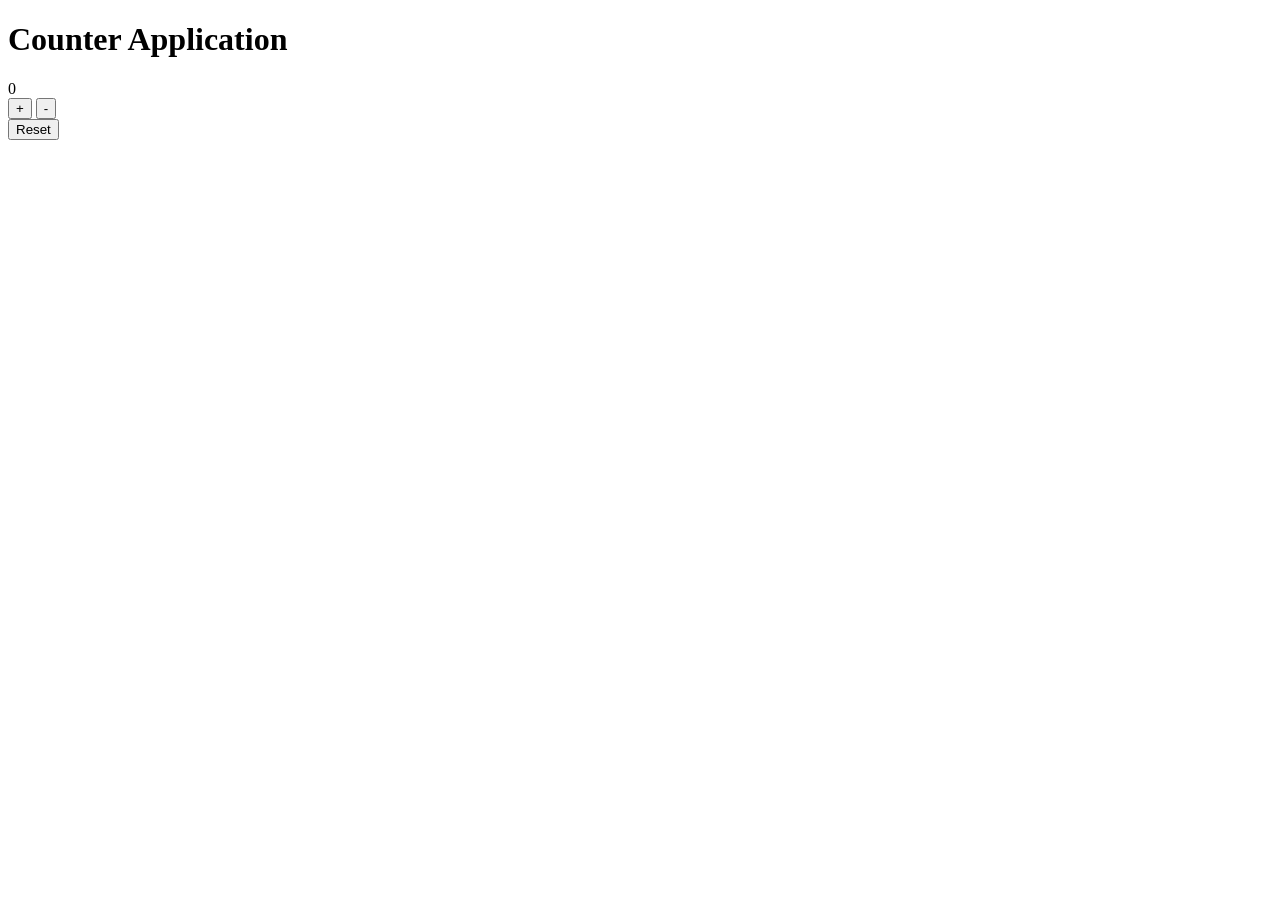
==== 4. Counter Application/index.html @ 2f84b3b9 "initial commit" ====
<!DOCTYPE html>
<html lang="en">

<head>
    <meta charset="UTF-8">
    <meta name="viewport" content="width=device-width, initial-scale=1.0">
    <title>Counter Application</title>
    <link rel="stylesheet" href="style.css">
</head>

<body>
    <div class="container-card">
        <h1>Counter Application</h1>
        <div class="counter-display" id="counterDisplay">0</div>

        <div class="button-container">
            <button id="increamentBtn" class="blue-btn">+</button>
            <button id="decreamentBtn" class="blue-btn">-</button>
        </div>

        <button id="resetBtn">Reset</button>

    </div>
</body>

</html>
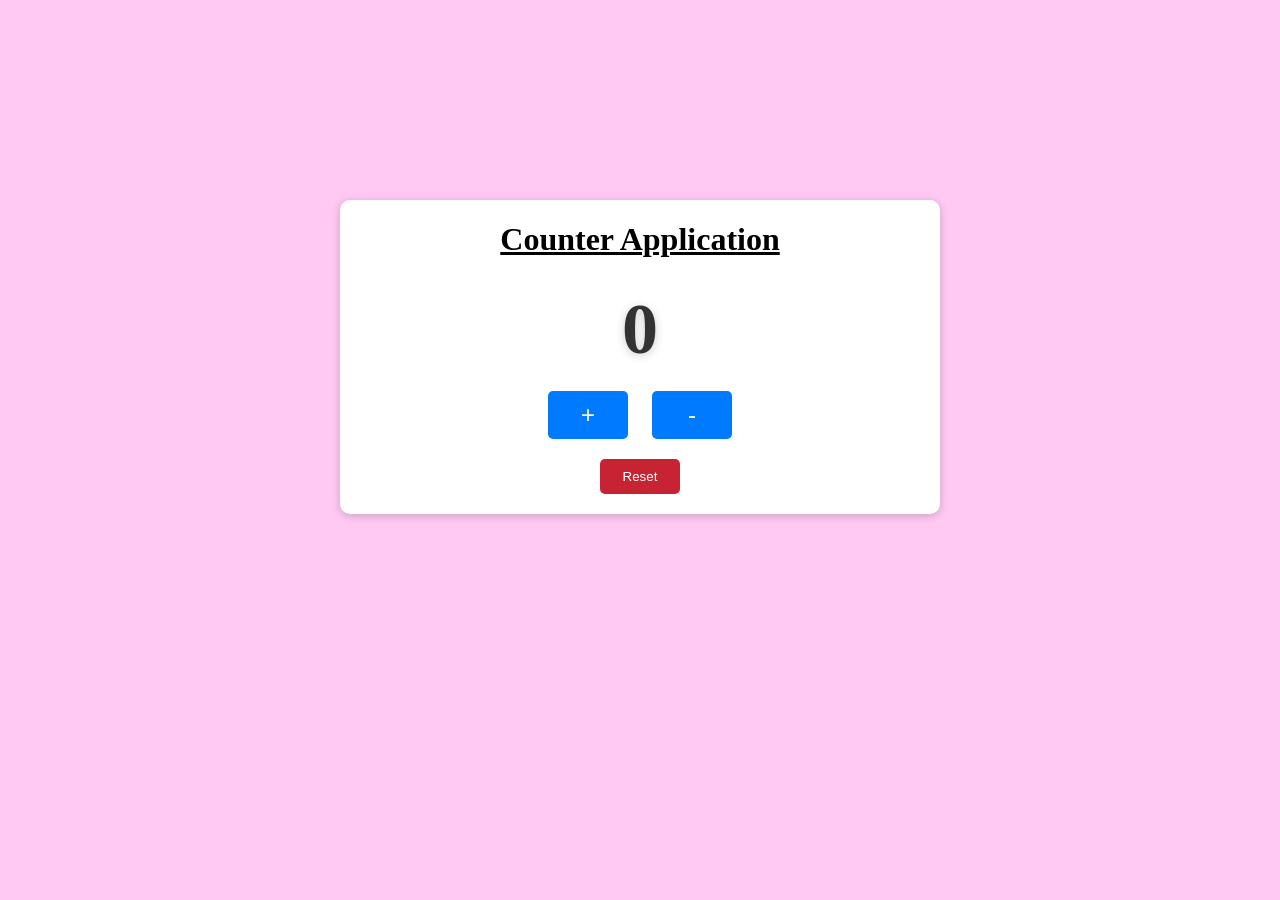
==== commit 753739ca: "Initial commits" ====
--- a/4. Counter Application/index.html
+++ b/4. Counter Application/index.html
@@ -14,13 +14,15 @@
         <div class="counter-display" id="counterDisplay">0</div>
 
         <div class="button-container">
-            <button id="increamentBtn" class="blue-btn">+</button>
-            <button id="decreamentBtn" class="blue-btn">-</button>
+            <button id="incrementBtn" class="blue-btn">+</button>
+            <button id="decrementBtn" class="blue-btn">-</button>
         </div>
 
         <button id="resetBtn">Reset</button>
 
     </div>
+
+    <script src="script.js"></script>
 </body>
 
 </html>
--- a/4. Counter Application/style.css
+++ b/4. Counter Application/style.css
@@ -0,0 +1,61 @@
+body{
+    margin: 200px;
+    background-color: rgb(255, 201, 243);
+}
+
+h1{
+    margin-bottom: 30px;
+    text-decoration: underline;
+}
+
+.container-card{
+    background-color: #fff;
+    border-radius: 10px;
+    text-align: center;
+    display: flex;
+    flex-direction: column;
+    align-items: center;
+    max-width: 600px;
+    margin:0 auto;
+    box-shadow: 0 2px 10px rgba(0, 0, 0, 0.2);
+}
+
+.counter-display{
+    font-size: 72px;
+    font-weight: bold;
+    color: #333;
+    margin-bottom: 20px;
+    text-shadow: 0 2px 10px rgba(0, 0, 0, 0.2);
+}
+
+.button-container{
+    margin-bottom: 20px;
+}
+
+button{
+    padding: 10px 20px;
+    background-color:#007bff;
+    border: none;
+    border-radius: 5px;
+    cursor: pointer;
+    margin: 0px 10px;
+    width: 80px;
+    color: #fff;
+}
+
+#resetBtn{
+    background-color: #c82333;
+    margin-bottom: 20px;
+}
+
+#resetBtn:hover{
+    background-color: #b11c2b;
+}
+
+.blue-btn{
+    font-size: 24px;
+}
+
+.blue-btn:hover{
+    background-color: #222bff;
+}
